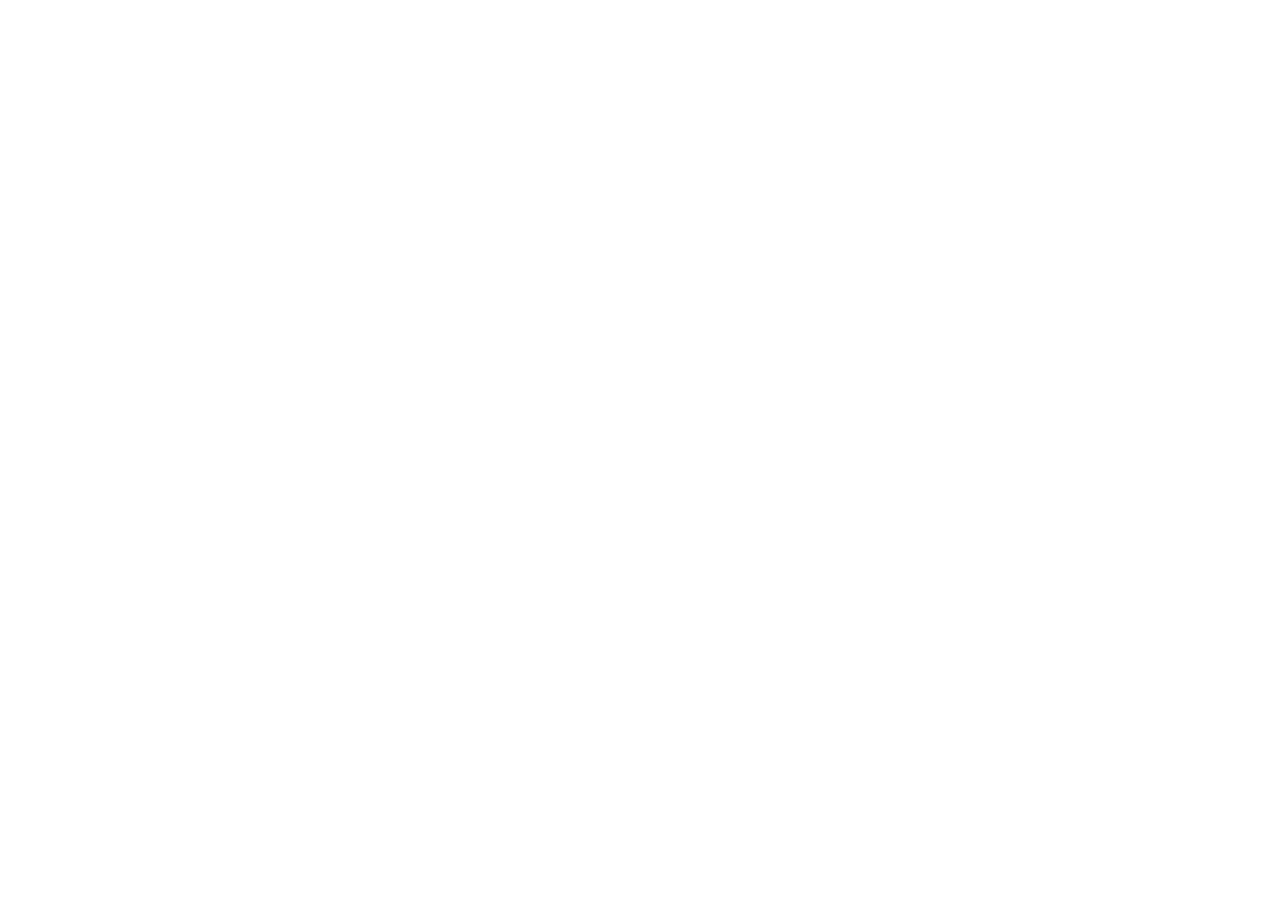
==== rps.html @ 1df1c173 "created getcumputerchoice function" ====
<!DOCTYPE html>
<html lang="en">
<head>
    <meta charset="UTF-8">
    <meta http-equiv="X-UA-Compatible" content="IE=edge">
    <meta name="viewport" content="width=device-width, initial-scale=1.0">
    <title>Document</title>
</head>
<body>
    <script>
        
       function getCumputerChoice() {
            let gepval;
            let vsz = Math.floor(Math.random()*2);
            if (vsz == 0) {
                gepval = "Rock";
            } else if (vsz ==1) {
                gepval="Paper";
            } else {
                gepval="Scrissors";
            }
            return(gepval);
        }
        console.log(getCumputerChoice());
    </script>
</body>
</html>
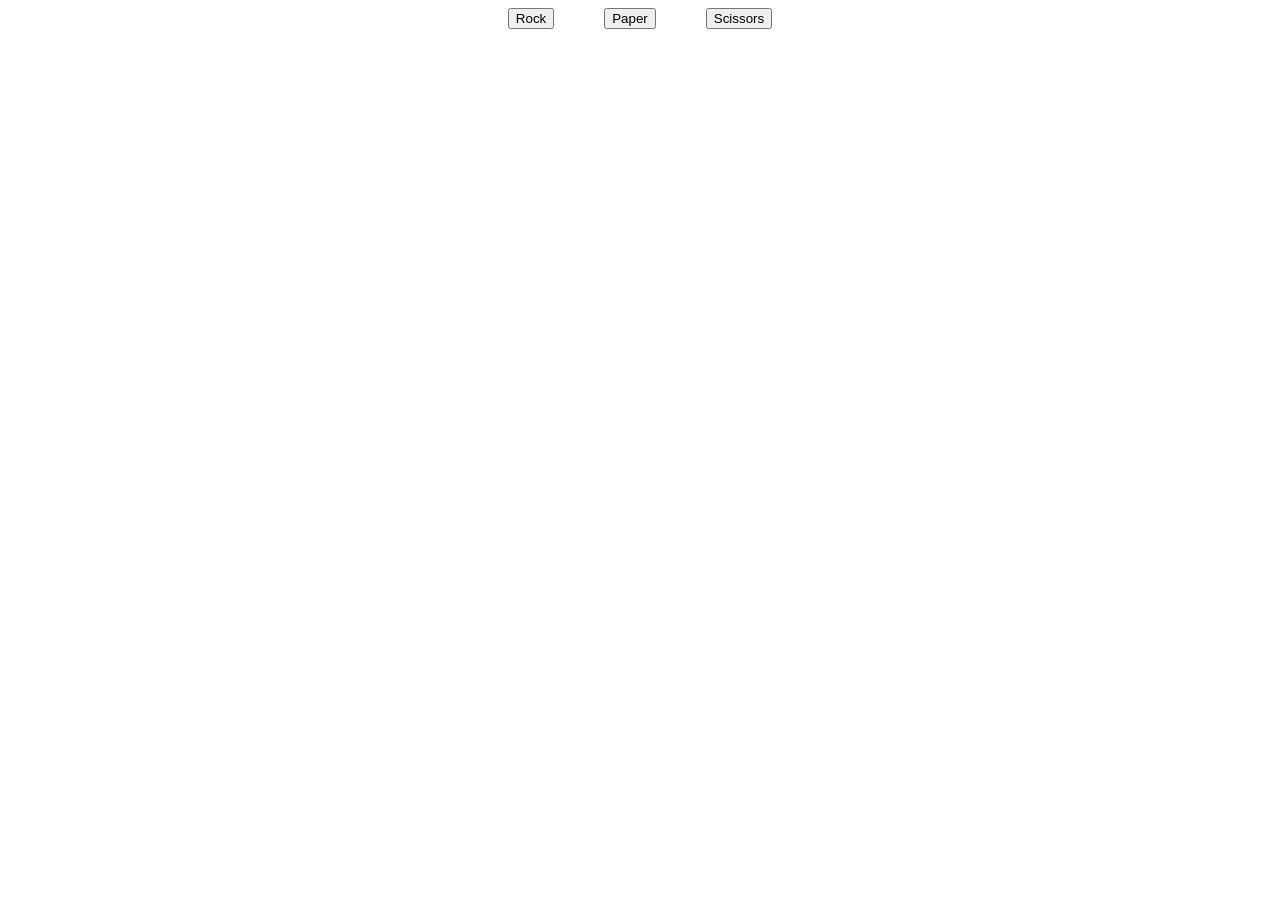
==== commit 8bb5cd66: "added ui" ====
--- a/rps.html
+++ b/rps.html
@@ -4,24 +4,133 @@
     <meta charset="UTF-8">
     <meta http-equiv="X-UA-Compatible" content="IE=edge">
     <meta name="viewport" content="width=device-width, initial-scale=1.0">
+    <link rel="stylesheet" href="./style.css">
     <title>Document</title>
 </head>
 <body>
-    <script>
-        
+    <div class="container">
+        <button id="rockbtn">Rock</button> 
+        <button id="paperbtn">Paper</button> 
+        <button id="scbtn">Scissors</button> 
+    </div>
+   <script>
        function getCumputerChoice() {
             let gepval;
             let vsz = Math.floor(Math.random()*2);
             if (vsz == 0) {
-                gepval = "Rock";
+                gepval = "rock";
             } else if (vsz ==1) {
-                gepval="Paper";
+                gepval="paper";
             } else {
-                gepval="Scrissors";
+                gepval="scissors";
             }
             return(gepval);
         }
-        console.log(getCumputerChoice());
+        function getPlayerChoice(){
+            let jatval = window.prompt("The game is rock, paper, scissors... What's your choice?");
+            return(jatval.toLocaleLowerCase());
+        }
+
+
+       
+        function oneround(gepval,jatval) {   
+            if (gepval== "rock" && jatval=="paper"){
+                eredmeny=("You Win!");
+            } else if (gepval== "paper" && jatval=="scissors"){
+                eredmeny=("You Win!");
+            } else if (gepval== "scissors" && jatval=="rock"){
+                eredmeny=("You Win!");
+            } else if (gepval== "scissors" && jatval=="paper"){
+                eredmeny=("You lose!");
+            } else if (gepval== "rock" && jatval=="scissors"){
+                eredmeny=("You lose!");
+            } else if (gepval== "paper" && jatval=="rock"){
+                eredmeny=("You lose!");
+            } else {
+                eredmeny=("Tie!");
+            }
+            return(eredmeny);
+        }
+        function game(){
+            let win= 0;
+            let tie= 0;
+            let lost= 0;
+            for (let i = 0; i<5; i++) {
+                let gepval = getCumputerChoice();
+                let jatval = getPlayerChoice();
+                console.log("The computer chose: " + gepval);
+                console.log("Your choice is: " +jatval);
+                console.log(oneround(gepval,jatval));
+                if (oneround(gepval,jatval)=="You Win!") {
+                    win++;
+                } else if (oneround(gepval,jatval)=="You lose!") {
+                    lost++;
+                } else {
+                    tie++;
+                }
+            }
+            console.log("Your score is: " +win+" win "+ lost+" lose and "+tie+" tie.")
+        }
+        const rockbtn = document.querySelector('#rockbtn');
+        const paperbtn = document.querySelector('#paperbtn');
+        const scbtn = document.querySelector('#scbtn');
+
+        const container = document.querySelector('.container');
+        const content = document.createElement('div');
+        content.classList.add('content');
+        
+        
+        rockbtn.addEventListener('click', () => {
+            clickgame("rock");
+        });
+       
+        paperbtn.addEventListener('click', () => {
+            clickgame("paper");
+        });
+
+        scbtn.addEventListener('click', () => {
+            clickgame("scissors");
+        });
+        
+        
+        
+            let win= 0;
+        let tie= 0;
+        let lost= 0;
+        function clickgame(clickput) {
+            
+            if (win != 5 && lost != 5){
+                let gepval = getCumputerChoice();
+                let jatval = clickput;
+                console.log("The computer chose: " + gepval);
+                console.log("Your choice is: " +jatval);
+                console.log(oneround(gepval,jatval));
+                if (oneround(gepval,jatval)=="You Win!") {
+                    win++;
+                    content.textContent = "Your score is: " +win+" win "+ lost+" lose and "+tie+" tie.";
+                    container.appendChild(content);
+                    console.log("Your score is: " +win+" win "+ lost+" lose and "+tie+" tie.")
+                } else if (oneround(gepval,jatval)=="You lose!") {
+                    lost++;
+                    content.textContent = "Your score is: " +win+" win "+ lost+" lose and "+tie+" tie.";
+                    container.appendChild(content);
+                    console.log("Your score is: " +win+" win "+ lost+" lose and "+tie+" tie.")
+                } else {
+                    tie++;
+                    content.textContent = "Your score is: " +win+" win "+ lost+" lose and "+tie+" tie.";
+                    container.appendChild(content);
+                    console.log("Your score is: " +win+" win "+ lost+" lose and "+tie+" tie.")
+                }
+            }  else {
+                if (win=5){
+                    content.textContent = "Congratz, You win!";
+                    container.appendChild(content);
+                } else {
+                    content.textContent = "Sorry, you can't beat at AI!";
+                    container.appendChild(content);
+                }
+            }
+        };
     </script>
 </body>
 </html>
--- a/style.css
+++ b/style.css
@@ -0,0 +1,11 @@
+.container {
+    display: flex;
+    justify-content: center;
+    gap: 50px;
+}
+
+#rockbtn #paperbtn #scbtn {
+    width: 150%;
+    height: 150%;
+    border-radius: 20px;
+}
